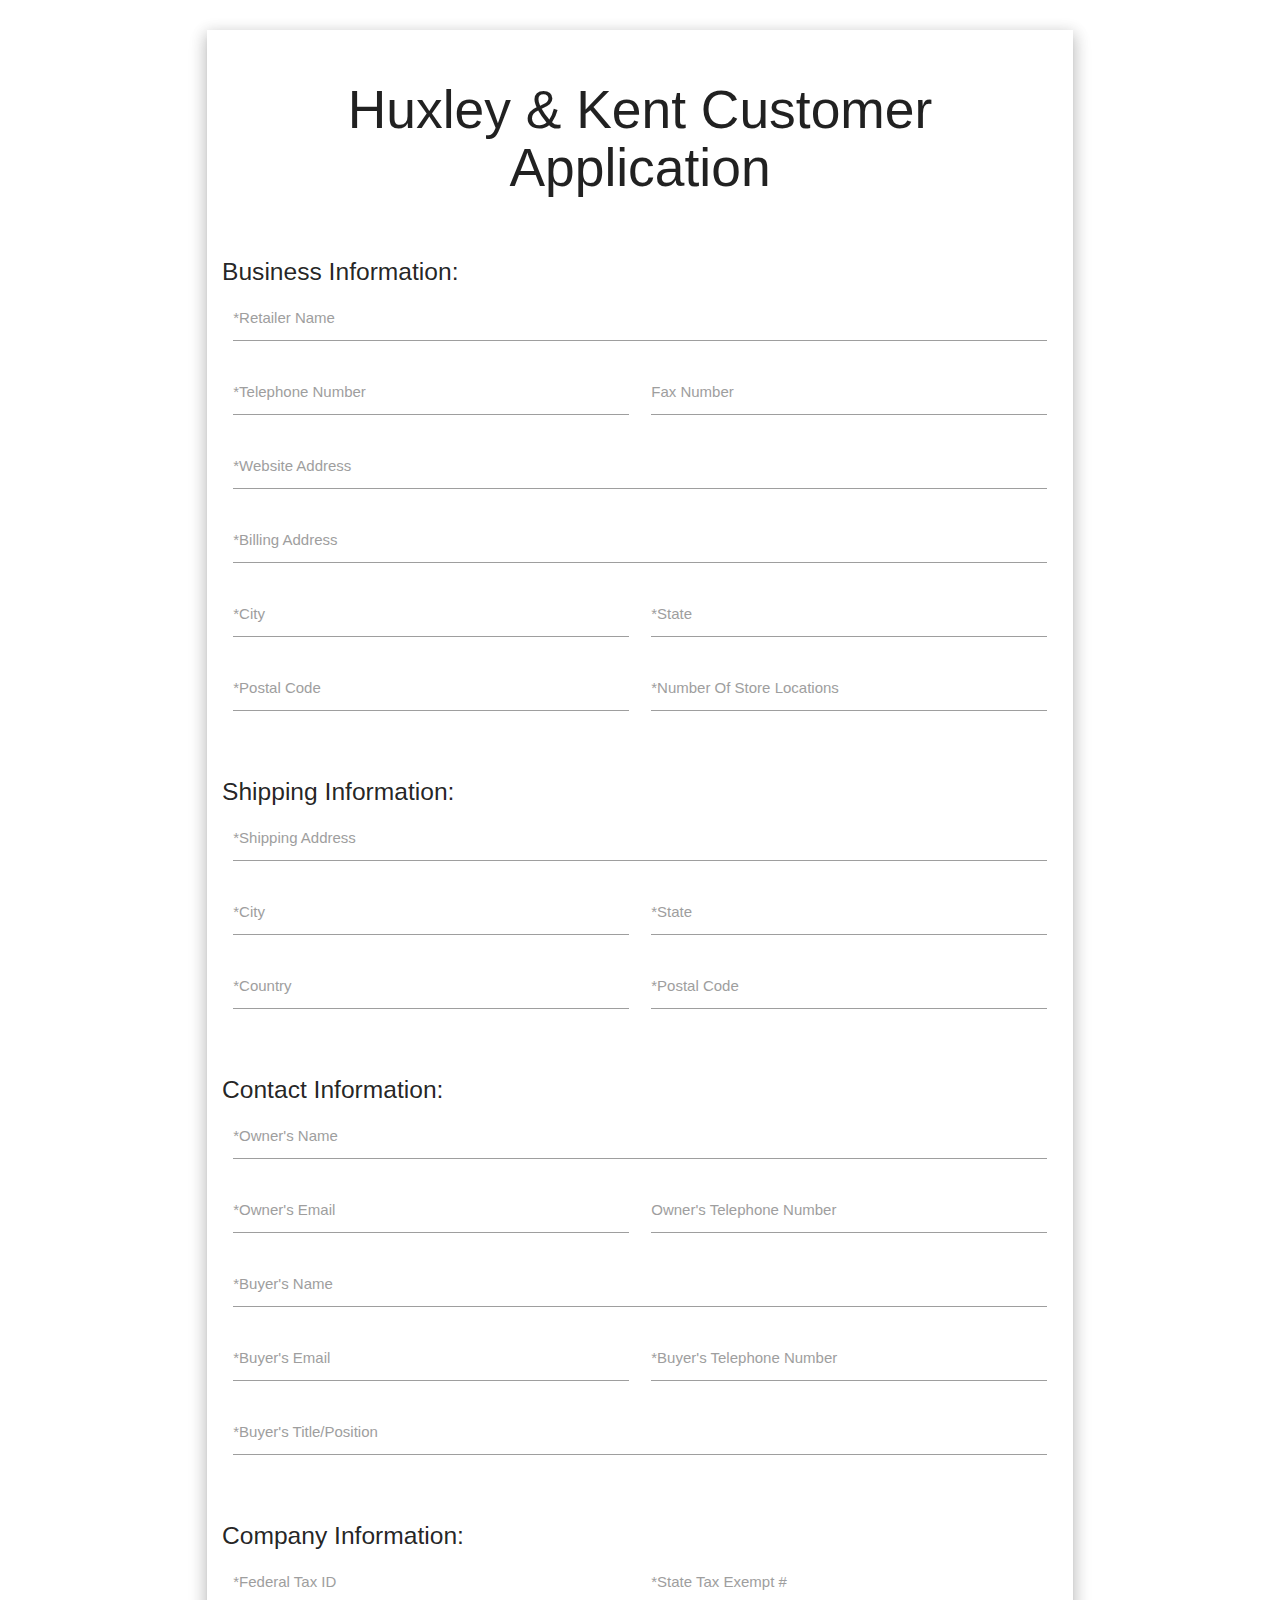
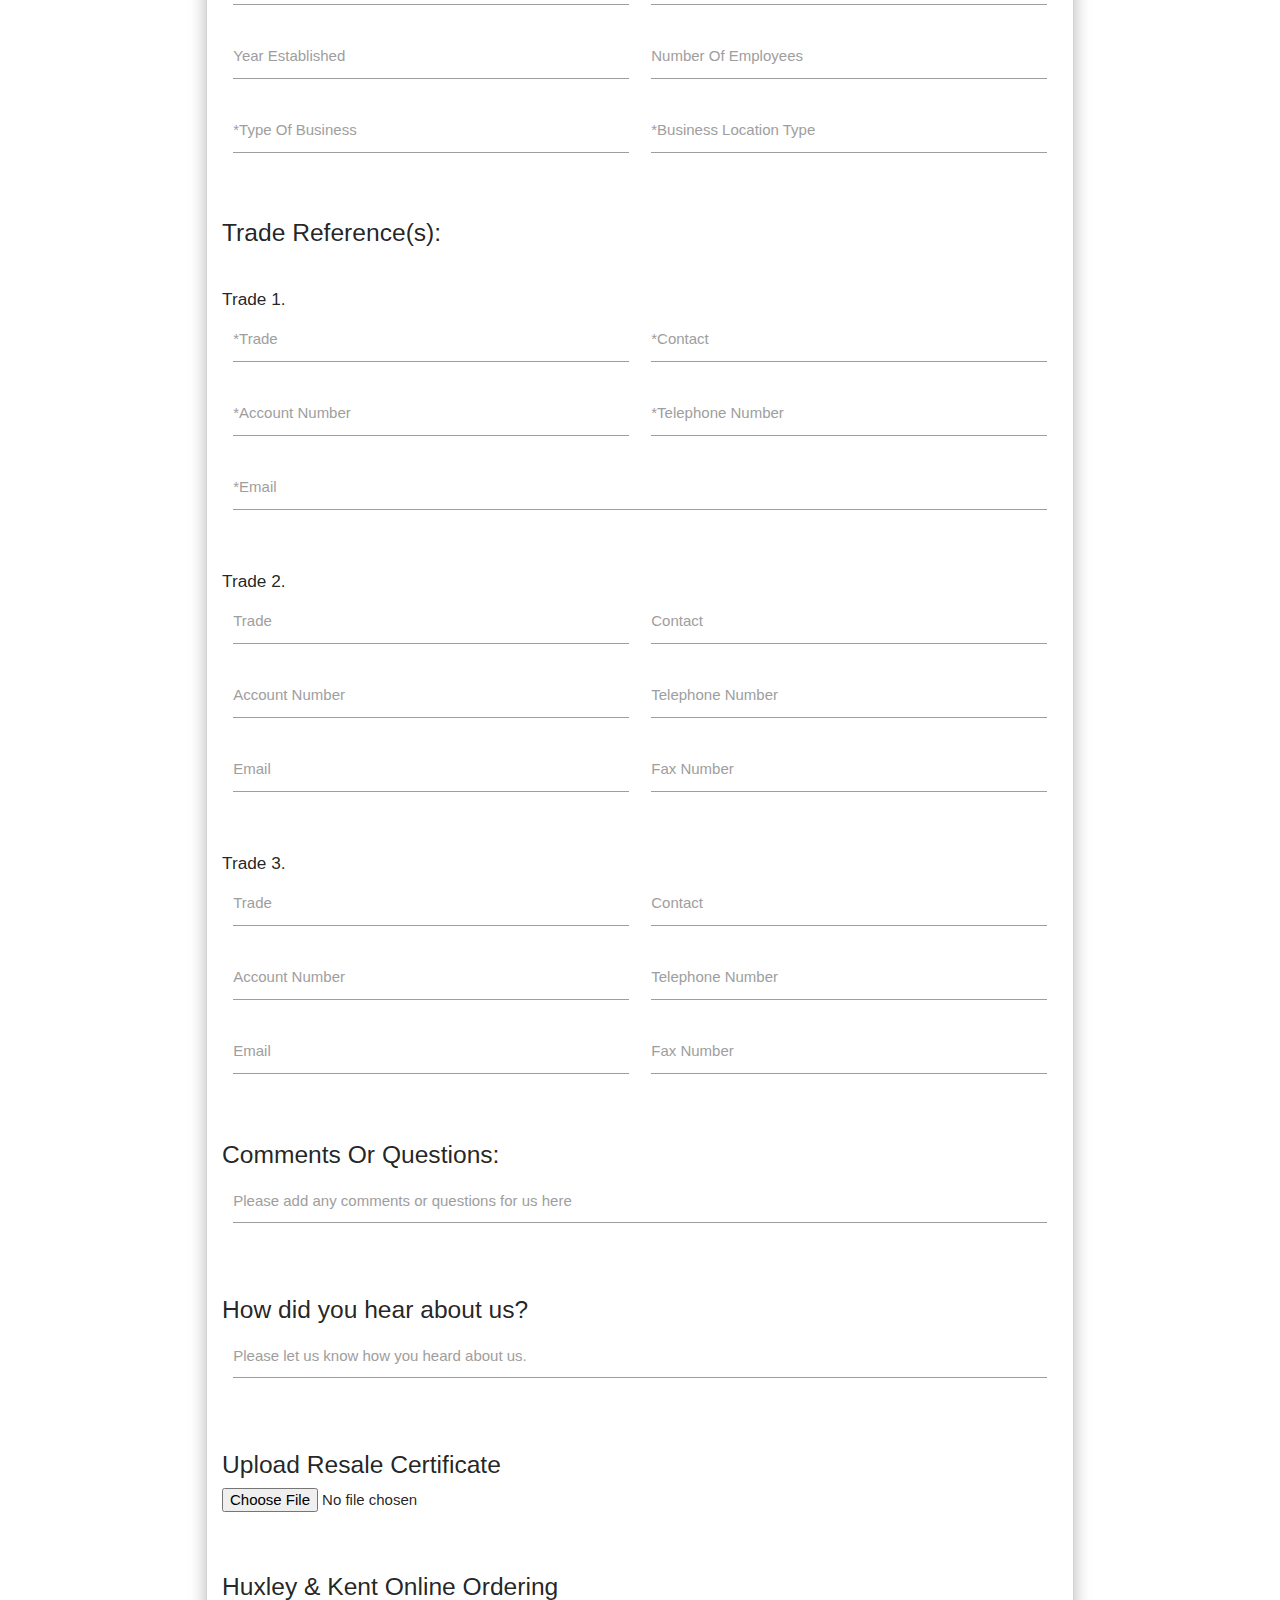
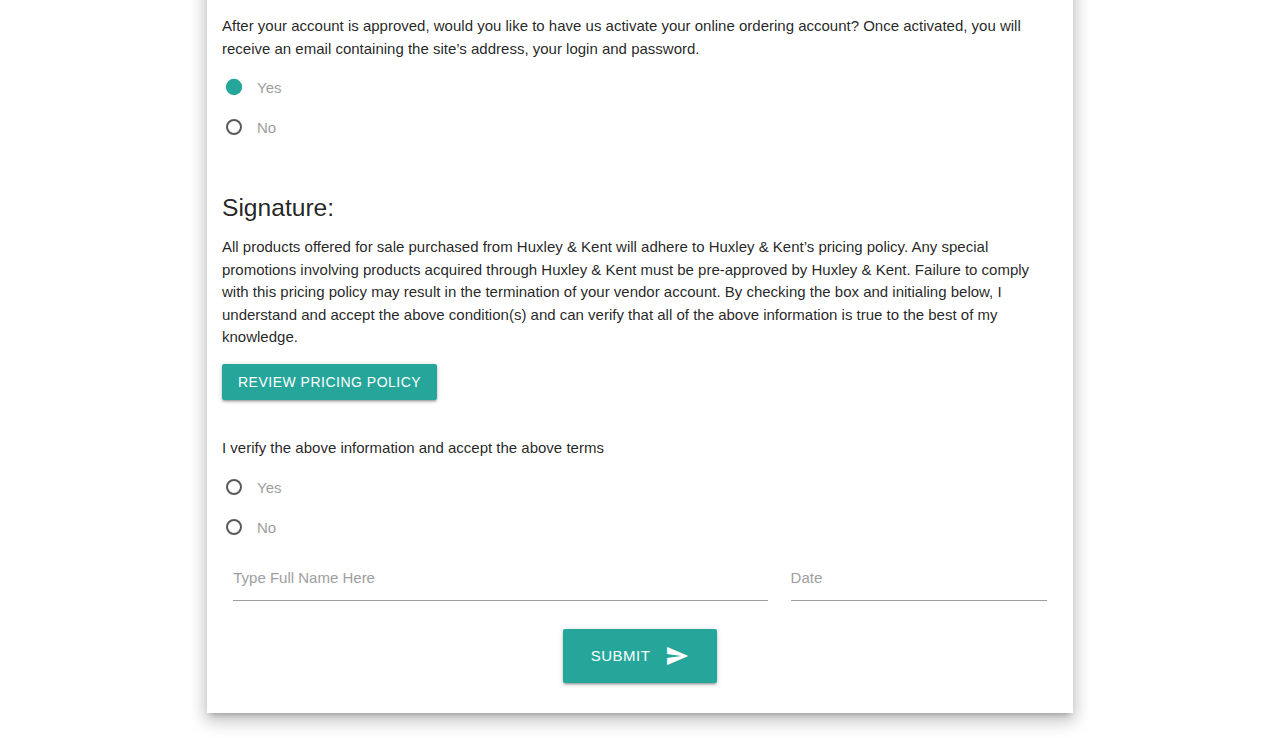
==== customer-application.html @ 7a51b021 "Added a section to ask how they found us." ====
<!DOCTYPE html>
<html>

<head>
  <!--Import Google Icon Font-->
  <link href="https://fonts.googleapis.com/icon?family=Material+Icons" rel="stylesheet">
  <!--Import materialize.css-->
  <link rel="stylesheet" href="./materialize.min.css">
  <!--Let browser know website is optimized for mobile-->
  <meta name="viewport" content="width=device-width, initial-scale=1.0" />
</head>

<!-- https://cdnjs.cloudflare.com/ajax/libs/materialize/1.0.0/css/materialize.min.css -->

<body>

  <div class="container">

    <div class="z-depth-3 pa mt-2 mb-2 mr-1 ml-1 bg-white">
      <form name="Huxley & Kent Customer Application" data-netlify="true" action="/success.html" method="POST">
        <h2 class="center-align">Huxley & Kent Customer Application</h1>
          <br />
          <h5 class="left-align">Business Information:</h5>
          <!-- name -->
          <div class="row">
            <p class="hidden">
              <label>Don’t fill this out if you're human: <input name="bot-field" tabindex="-1"
                  autocomplete="off" /></label>
            </p>
            <div class="input-field col s12">
              <label for="retailerName">*Retailer Name</label>
              <input id="retailerName" class="validate" type="text" name="Retailer Name" required />
            </div>
          </div>
          <!-- retailer name and the telephone number fields -->
          <div class="row">
            <!-- Telephone Number field -->
            <div class="input-field col s6">
              <label for="telephoneNumber">*Telephone Number</label>
              <input id="telephoneNumber" class="validate" type="text" name="Retailer Telephone Number" required />
            </div>
            <!-- Fax Number field -->
            <div class="input-field col s6">
              <label for="faxNumber">Fax Number</label>
              <input id="faxNumber" type="text" name="Retailer Fax Number" />
            </div>
          </div>
          <!-- website address -->
          <div class="row">
            <div class="input-field col s12">
              <label for="email">*Website Address</label>
              <input id="email" class="validate" type="text" name="Retailer Website Address" required />
            </div>
          </div>
          <!-- billing address -->
          <div class="row">
            <div class="input-field col s12">
              <label for="billingAddress">*Billing Address</label>
              <input id="billingAddress" class="validate" type="text" name="Retailer Billing Address" required />
            </div>
          </div>
          <!-- city and state fields -->
          <div class="row">
            <!-- city field -->
            <div class="input-field col s6">
              <label for="telephoneNumber">*City</label>
              <input id="telephoneNumber" class="validate" type="text" name="Retail City" required />
            </div>
            <!-- state field -->
            <div class="input-field col s6">
              <label for="faxNumber">*State</label>
              <input id="faxNumber" class="validate" type="text" name="Retail State" required />
            </div>
          </div>
          <!-- postal code and number of location fields -->
          <div class="row">
            <!-- postal code -->
            <div class="input-field col s6">
              <label for="postalCode">*Postal Code</label>
              <input id="postalCode" class="validate" type="text" name="Retail Zip Code" required />
            </div>
            <!-- number of locations -->
            <div class="input-field col s6">
              <label for="numberOfLocations">*Number Of Store Locations</label>
              <input id="numberOfLocations" class="validate" type="text" name="Retail Number Of Locations" required />
            </div>
          </div>

          <br />
          <h5 class="left-align">Shipping Information:</h5>

          <!-- Shipping Address -->
          <div class="row">
            <div class="input-field col s12">
              <label for="shippingAddress">*Shipping Address</label>
              <input id="shippingAddress" class="validate" type="text" name="Shipping Address" required />
            </div>
          </div>
          <!-- city and state fields -->
          <div class="row">
            <!-- city field -->
            <div class="input-field col s6">
              <label for="shippingCity">*City</label>
              <input id="shippingcity" class="validate" type="text" name="Shipping City" required />
            </div>
            <!-- state field -->
            <div class="input-field col s6">
              <label for="shippingState">*State</label>
              <input id="shippingState" class="validate" type="text" name="Shipping State" required />
            </div>
          </div>
          <!-- Postal Code and Country -->
          <div class="row">
            <div class="input-field col s6">
              <label for="shippingCountry">*Country</label>
              <input id="shippingCountry" class="validate" type="text" name="Shipping Country" required />
            </div>
            <div class="input-field col s6">
              <label for="shippingPostalCode">*Postal Code</label>
              <input id="shippingPostalCode" class="validate" type="text" name="Shipping Zip Code" required />
            </div>
          </div>

          <br />
          <h5 class="left-align">Contact Information:</h5>

          <!-- owner's name and email fields -->
          <div class="row">
            <!-- owner's name field -->
            <div class="input-field col s12">
              <label for="ownersName">*Owner's Name</label>
              <input id="ownersName" class="validate" type="text" name="Owner's Name" required />
            </div>
          </div>
          <!-- owner's telphone number and email -->
          <div class="row">
            <!-- owner's email field k-->
            <div class="input-field col s6">
              <label for="ownersEmail">*Owner's Email</label>
              <input id="ownersEmail" class="validate" type="email" name="Owner's Email" required />
            </div>
            <!-- owner's telephone number field -->
            <div class="input-field col s6">
              <label for="ownersTelNumber">Owner's Telephone Number</label>
              <input id="ownersTelNumber" type="text" name="Owner's Telephone Number" />
            </div>
          </div>
          <!-- Buyers Name -->
          <div class="row">
            <div class="input-field col s12">
              <label for="buyersName">*Buyer's Name</label>
              <input id="buyersName" class="validate" type="text" name="Buyer's Name" required />
            </div>
          </div>

          <!-- Buyers email and phone number -->
          <div class="row">
            <!-- Buyer's email field -->
            <div class="input-field col s6">
              <label for="buyersEmail">*Buyer's Email</label>
              <input id="buyersEmail" class="validate" type="email" name="Buyer's Email" required />
            </div>
            <!-- Buyer's telephone number field -->
            <div class="input-field col s6">
              <label for="buyersTelNumber">*Buyer's Telephone Number</label>
              <input id="buyersTelNumber" class="validate" type="text" name="Buyer's Telephone Number" required />
            </div>
          </div>

          <div class="row">
            <!-- Buyer's title field -->
            <div class="input-field col s12">
              <label for="buyersTitle">*Buyer's Title/Position</label>
              <input id="buyersTitle" class="validate" type="text" name="Buyer's Title" required />
            </div>
          </div>

          <br />
          <h5 class="left-align">Company Information:</h5>

          <!-- federal tax id and state tax exempt # fields -->
          <div class="row">
            <!-- federal tax id field -->
            <div class="input-field col s6">
              <label for="ownersName">*Federal Tax ID</label>
              <input id="ownersName" class="validate" type="text" name="Federal Tax ID" required />
            </div>
            <!-- state tax exempt # field -->
            <div class="input-field col s6">
              <label for="stateTaxExempt">*State Tax Exempt #</label>
              <input id="stateTaxExempt" class="validate" type="text" name="State Tax Exempt #" required />
            </div>
          </div>

          <!-- year established and number of employees -->
          <div class="row">
            <!-- Year Established field -->
            <div class="input-field col s6">
              <label for="yearEstablished">Year Established</label>
              <input id="yearEstablished" type="text" name="Year Established" />
            </div>
            <!-- Number Of Employees field -->
            <div class="input-field col s6">
              <label for="numberOfEmployees">Number Of Employees</label>
              <input id="numberOfEmployees" type="text" name="Number Of Employees" />
            </div>
          </div>

          <!-- type of business and business location type -->
          <div class="row">
            <!-- Type Of Business field -->
            <div class="input-field col s6">
              <label for="typeOfBusiness">*Type Of Business</label>
              <input id="typeOfBusiness" class="validate" type="text" name="Type Of Business" required />
            </div>
            <!-- Business Location Type field -->
            <div class="input-field col s6">
              <label for="businessLocationType">*Business Location Type</label>
              <input id="businessLocationType" class="validate" type="text" name="Business Location Type" required />
            </div>
          </div>

          <br />
          <h5 class="left-align">Trade Reference(s):</h5>

          <br />

          <h6>Trade 1.</h6>
          <!-- trade and contact -->
          <div class="row">
            <!-- Trade field -->
            <div class="input-field col s6">
              <label for="trade1">*Trade</label>
              <input id="trade1" class="validate" type="text" name="Trade 1." required />
            </div>
            <!-- Contact field -->
            <div class="input-field col s6">
              <label for="trade1Contact">*Contact</label>
              <input id="trade1Contact" class="validate" type="text" name="Trade 1. Contact" required />
            </div>
          </div>

          <!-- account number and telephone number -->
          <div class="row">
            <!-- Account Number field -->
            <div class="input-field col s6">
              <label for="trade1AccountNumber">*Account Number</label>
              <input id="trade1AccountNumber" class="validate" type="text" name="Trade 1. Account Number" required />
            </div>
            <!-- Telephone Number field -->
            <div class="input-field col s6">
              <label for="trade1TelephoneNumber">*Telephone Number</label>
              <input id="trade1TelephoneNumber" class="validate" type="text" name="Trade 1. Telephone Number"
                required />
            </div>
          </div>

          <!-- trade email and fax number -->
          <div class="row">
            <div class="input-field col s12">
              <label for="trade1Email">*Email</label>
              <input id="trade1Email" class="validate" type="email" name="Trade 1. Email" required />
            </div>
            <!-- Fax Number field -->
            <!-- <div class="input-field col s6">
              <label for="trade1FaxNumber">*Fax Number</label>
              <input id="trade1FaxeNumber" type="text" name="Trade 1. Fax Number" required />
            </div> -->
          </div>

          <br />

          <h6>Trade 2.</h6>
          <!-- trade and contact -->
          <div class="row">
            <!-- Trade field -->
            <div class="input-field col s6">
              <label for="trade2">Trade</label>
              <input id="trade2" type="text" name="Trade 2." />
            </div>
            <!-- Contact field -->
            <div class="input-field col s6">
              <label for="trade2Contact">Contact</label>
              <input id="trade2Contact" type="text" name="Trade 2. Contact" />
            </div>
          </div>

          <!-- account number and telephone number -->
          <div class="row">
            <!-- Account Number field -->
            <div class="input-field col s6">
              <label for="trade2AccountNumber">Account Number</label>
              <input id="trade2AccountNumber" type="text" name="Trade 2. Account Number" />
            </div>
            <!-- Telephone Number field -->
            <div class="input-field col s6">
              <label for="trade2TelephoneNumber">Telephone Number</label>
              <input id="trade2TelephoneNumber" type="text" name="Trade 2. Telephone Number" />
            </div>
          </div>

          <!-- trade email and fax number -->
          <div class="row">
            <div class="input-field col s6">
              <label for="trade2Email">Email</label>
              <input id="trade2Email" type="email" name="Trade 2. Email" />
            </div>
            <!-- Fax Number field -->
            <div class="input-field col s6">
              <label for="trade2FaxNumber">Fax Number</label>
              <input id="trade2FaxeNumber" type="text" name="Trade 2. Fax Number" />
            </div>
          </div>

          <br />

          <h6>Trade 3.</h6>
          <!-- trade and contact -->
          <div class="row">
            <!-- Trade field -->
            <div class="input-field col s6">
              <label for="trade">Trade</label>
              <input id="trade" type="text" name="Trade 3." />
            </div>
            <!-- Contact field -->
            <div class="input-field col s6">
              <label for="contact">Contact</label>
              <input id="contact" type="text" name="Trade 3. Contact" />
            </div>
          </div>

          <!-- account number and telephone number -->
          <div class="row">
            <!-- Account Number field -->
            <div class="input-field col s6">
              <label for="tradeAccountNumber">Account Number</label>
              <input id="tradeAccountNumber" type="text" name="Trade 3. Account Number" />
            </div>
            <!-- Telephone Number field -->
            <div class="input-field col s6">
              <label for="tradeTelephoneNumber">Telephone Number</label>
              <input id="tradeTelephoneNumber" type="text" name="Trade 3. Telephone Number" />
            </div>
          </div>

          <!-- trade email and fax number -->
          <div class="row">
            <div class="input-field col s6">
              <label for="trade3Email">Email</label>
              <input id="trade3Email" type="email" name="Trade 3. Email" />
            </div>
            <!-- Fax Number field -->
            <div class="input-field col s6">
              <label for="trade3FaxNumber">Fax Number</label>
              <input id="trade3FaxeNumber" type="text" name="Trade 3. Fax Number" />
            </div>
          </div>

          <br />
          <h5 class="left-align">Comments Or Questions:</h5>

          <!-- textarea for comments and questions -->
          <div class="row">
            <div class="input-field col s12">
              <label for="textarea">Please add any comments or questions for us here
              </label>
              <textarea id="textarea" class="materialize-textarea" type="text" name="Comments and Questions"></textarea>
            </div>
          </div>

          <br />
          <h5 class="left-align">How did you hear about us?</h5>
          <!-- textarea for how you heard about us -->
          <div class="row">
            <div class="input-field col s12">
              <label for="textarea">Please let us know how you heard about us.
              </label>
              <textarea id="textarea" class="materialize-textarea" type="text" name="How did you hear about uts"
                required></textarea>
            </div>
          </div>

          <br />
          <h5 class="left-align">Upload Resale Certificate</h5>
          <input type="file" name="Resale Certificate" value="Upload Resale Certificate" id="uploadResaleCertificate"
            required>

          <br />
          <br />
          <br />
          <h5 class="left-align">Huxley & Kent Online Ordering</h5>
          <p class="">After your account is approved, would you like to have us activate your online ordering account?
            Once activated, you will receive an email containing the site’s address, your login and password.</p>
          <p>
            <label>
              <input name="Should Customer Account Be Created" type="radio" checked />
              <span>Yes</span>
            </label>
          </p>
          <p>
            <label>
              <input name="Should Customer Account Be Created" type="radio" />
              <span>No</span>
            </label>
          </p>

          <br />
          <h5 class="left-align">Signature:</h5>
          <p>All products offered for sale purchased from Huxley & Kent will adhere to Huxley & Kent’s pricing
            policy. Any
            special promotions involving products acquired through Huxley & Kent must be pre-approved by Huxley & Kent.
            Failure to comply with this pricing policy may result in the termination of your vendor account.
            By checking the box and initialing below, I understand and accept the above condition(s) and can verify that
            all of the above information is true to the best of my knowledge.</p>

          <a href="https://wspprodassets.s3.amazonaws.com/vendorSupplementary/HK_MAP_Policy.pdf" target="_blank"
            class="btn" download>Review Pricing Policy</a>

          <br />
          <br />

          <p>I verify the above information and accept the above terms</p>

          <p>
            <label>
              <input name="Verify Information" type="radio" required />
              <span>Yes</span>
            </label>
          </p>

          <p>
            <label>
              <input name="Verify Information" type="radio" />
              <span>No</span>
            </label>
          </p>

          <!-- Signature -->
          <div class="row">
            <div class="input-field col s8">
              <label for="signature">Type Full Name Here</label>
              <input id="signature" class="validate" type="text" name="signature" required />
            </div>
            <div class="input-field col s4">
              <label for="date">Date</label>
              <input id="date" class="datepicker" type="text" name="date" required />
            </div>
          </div>

          <!-- This is the submit button -->
          <p class="center-align">
            <button class="btn btn-large waves-effect waves-light" type="submit" value="Send">
              Submit
              <i class="material-icons right">send</i>
            </button>
          </p>
      </form>
    </div>

  </div>

  <style>
    body {
      /* background: #f5f5f5; */
      background: white;
    }

    #signature {
      font-family: cursive;
    }

    .hidden {
      display: none;
    }

    .bg-white {
      background: white;
    }

    .pa {
      padding: 1rem;
    }

    .mt-2 {
      margin-top: 2rem;
    }

    .mb-2 {
      margin-bottom: 2rem;
    }

    .mr-1 {
      margin-right: 1rem;
    }

    .ml-1 {
      margin-left: 1rem;
    }
  </style>

  <script>
    document.addEventListener('DOMContentLoaded', function () {
      var elems = document.querySelectorAll('.datepicker');
      var options = []
      var instances = M.Datepicker.init(elems, options);
    });
  </script>

  <!--JavaScript at end of body for optimized loading-->
  <script src="https://cdnjs.cloudflare.com/ajax/libs/materialize/1.0.0/js/materialize.min.js"></script>
</body>

</html>
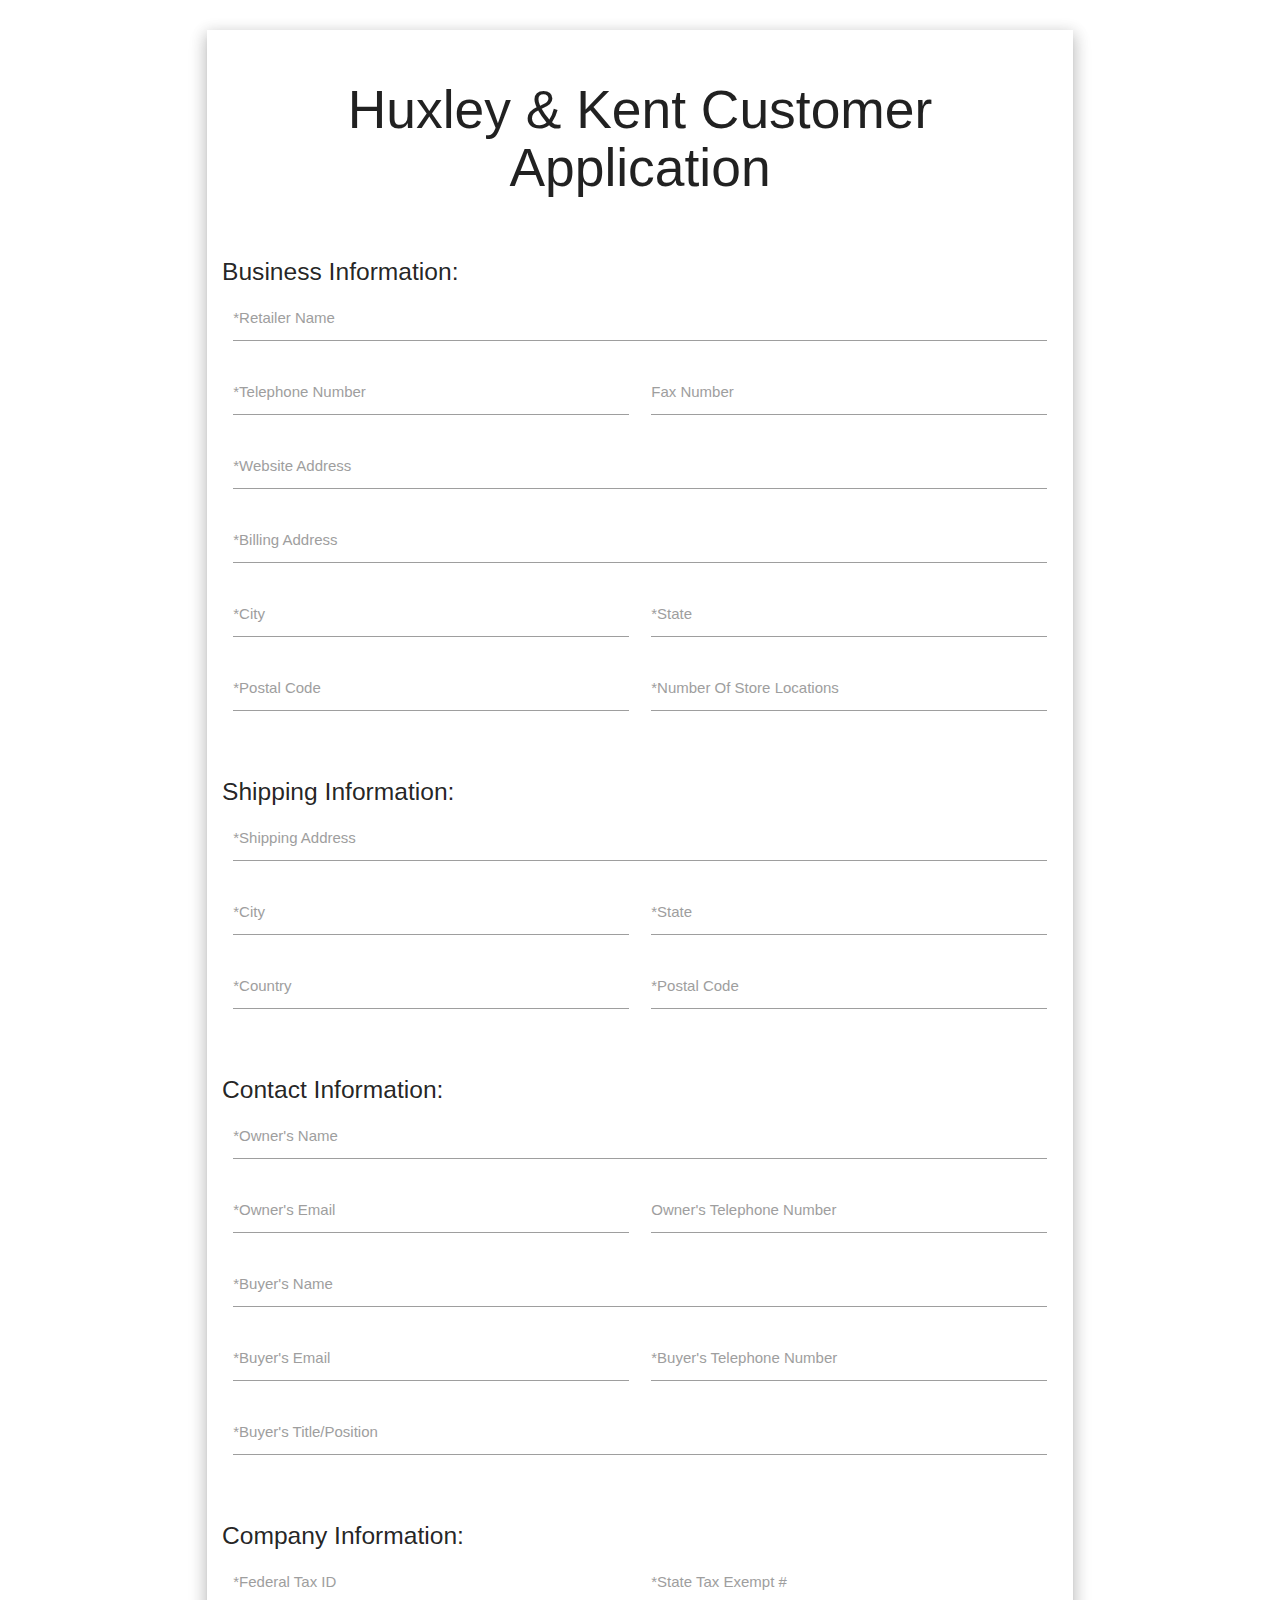
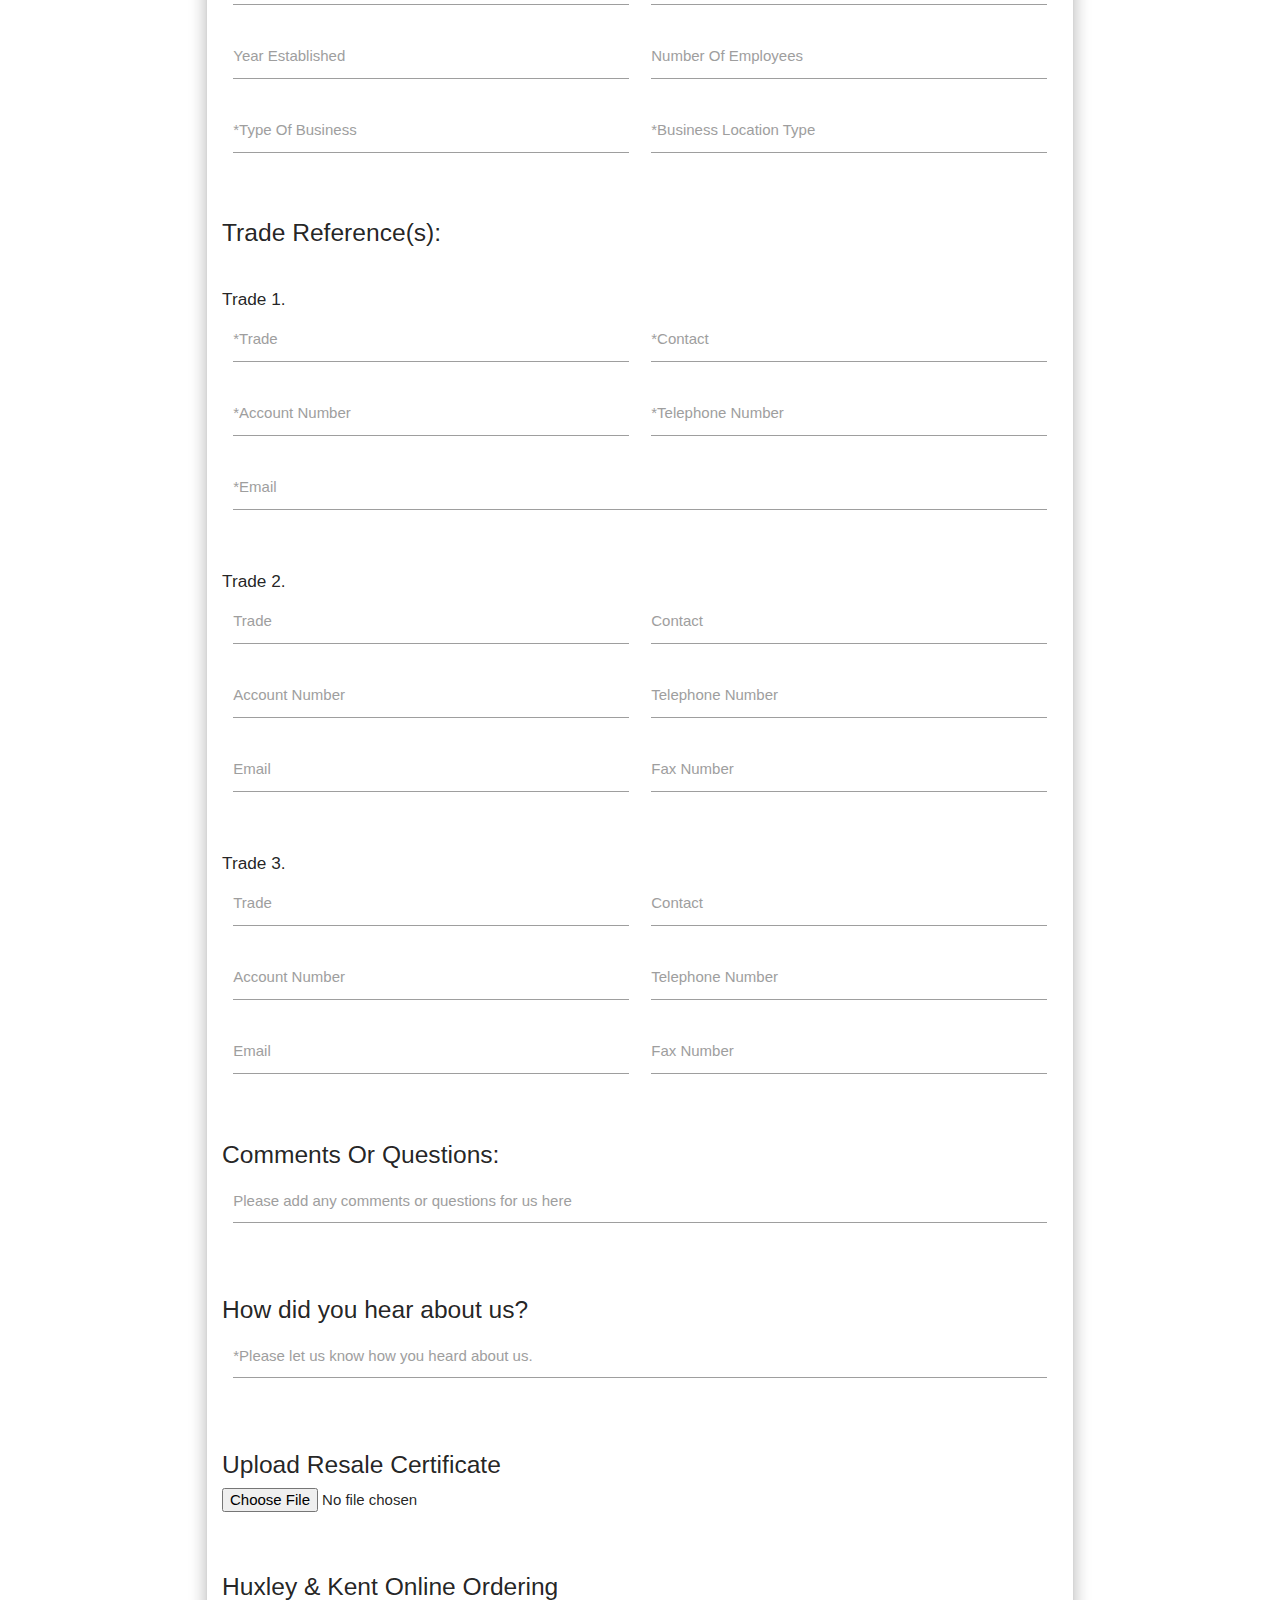
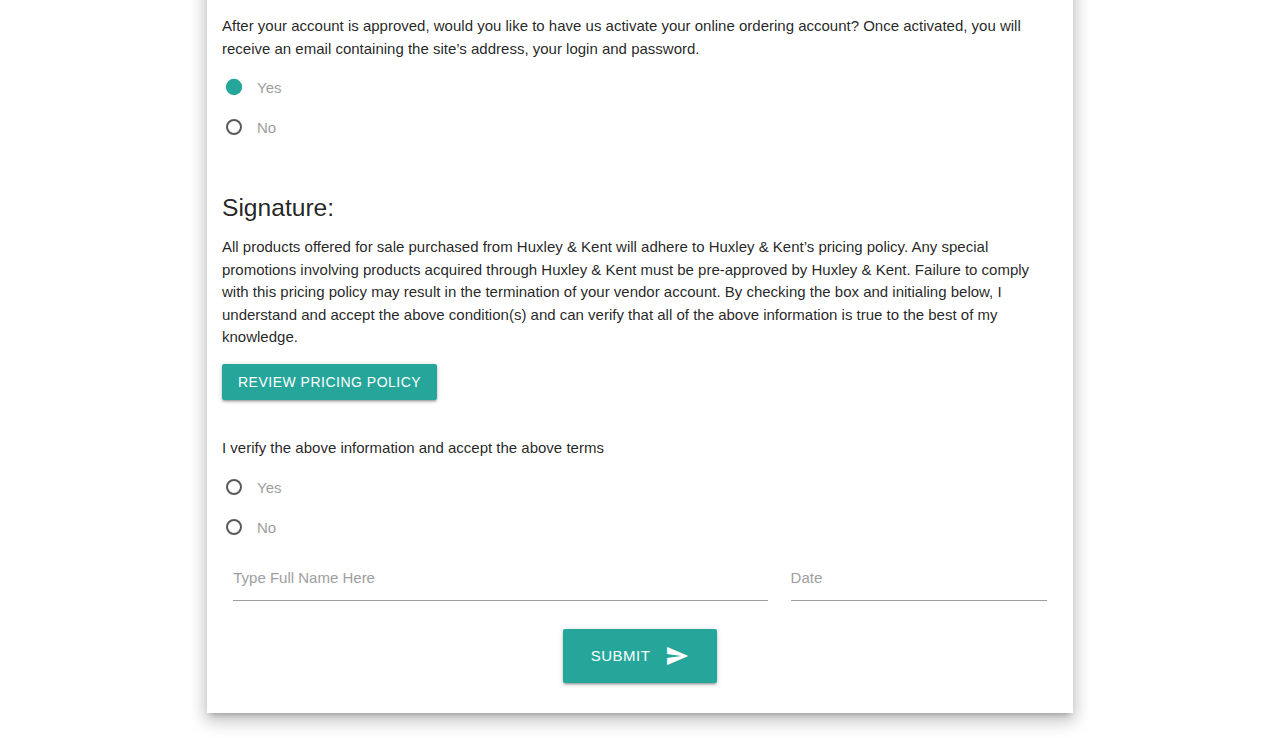
==== commit 488246b8: "Added asterisk." ====
--- a/customer-application.html
+++ b/customer-application.html
@@ -373,7 +373,7 @@
           <!-- textarea for how you heard about us -->
           <div class="row">
             <div class="input-field col s12">
-              <label for="textarea">Please let us know how you heard about us.
+              <label for="textarea">*Please let us know how you heard about us.
               </label>
               <textarea id="textarea" class="materialize-textarea" type="text" name="How did you hear about uts"
                 required></textarea>
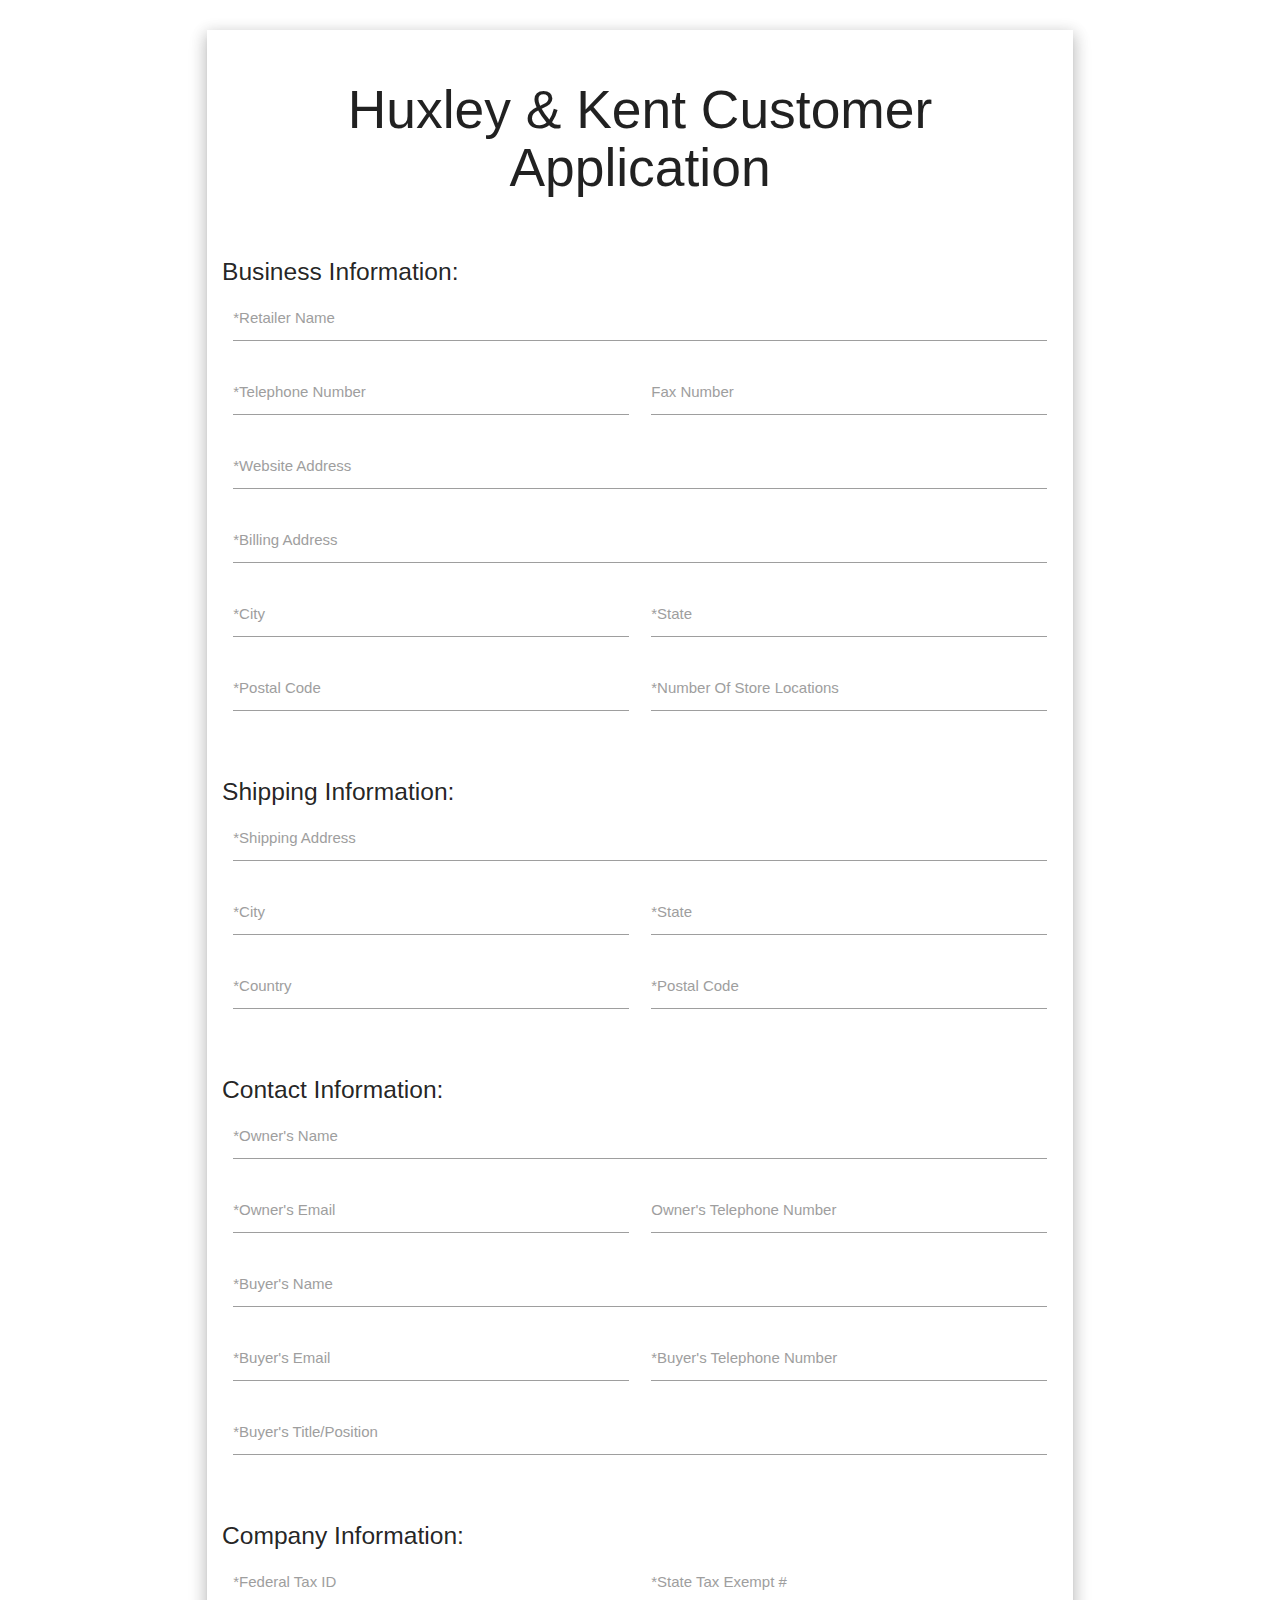
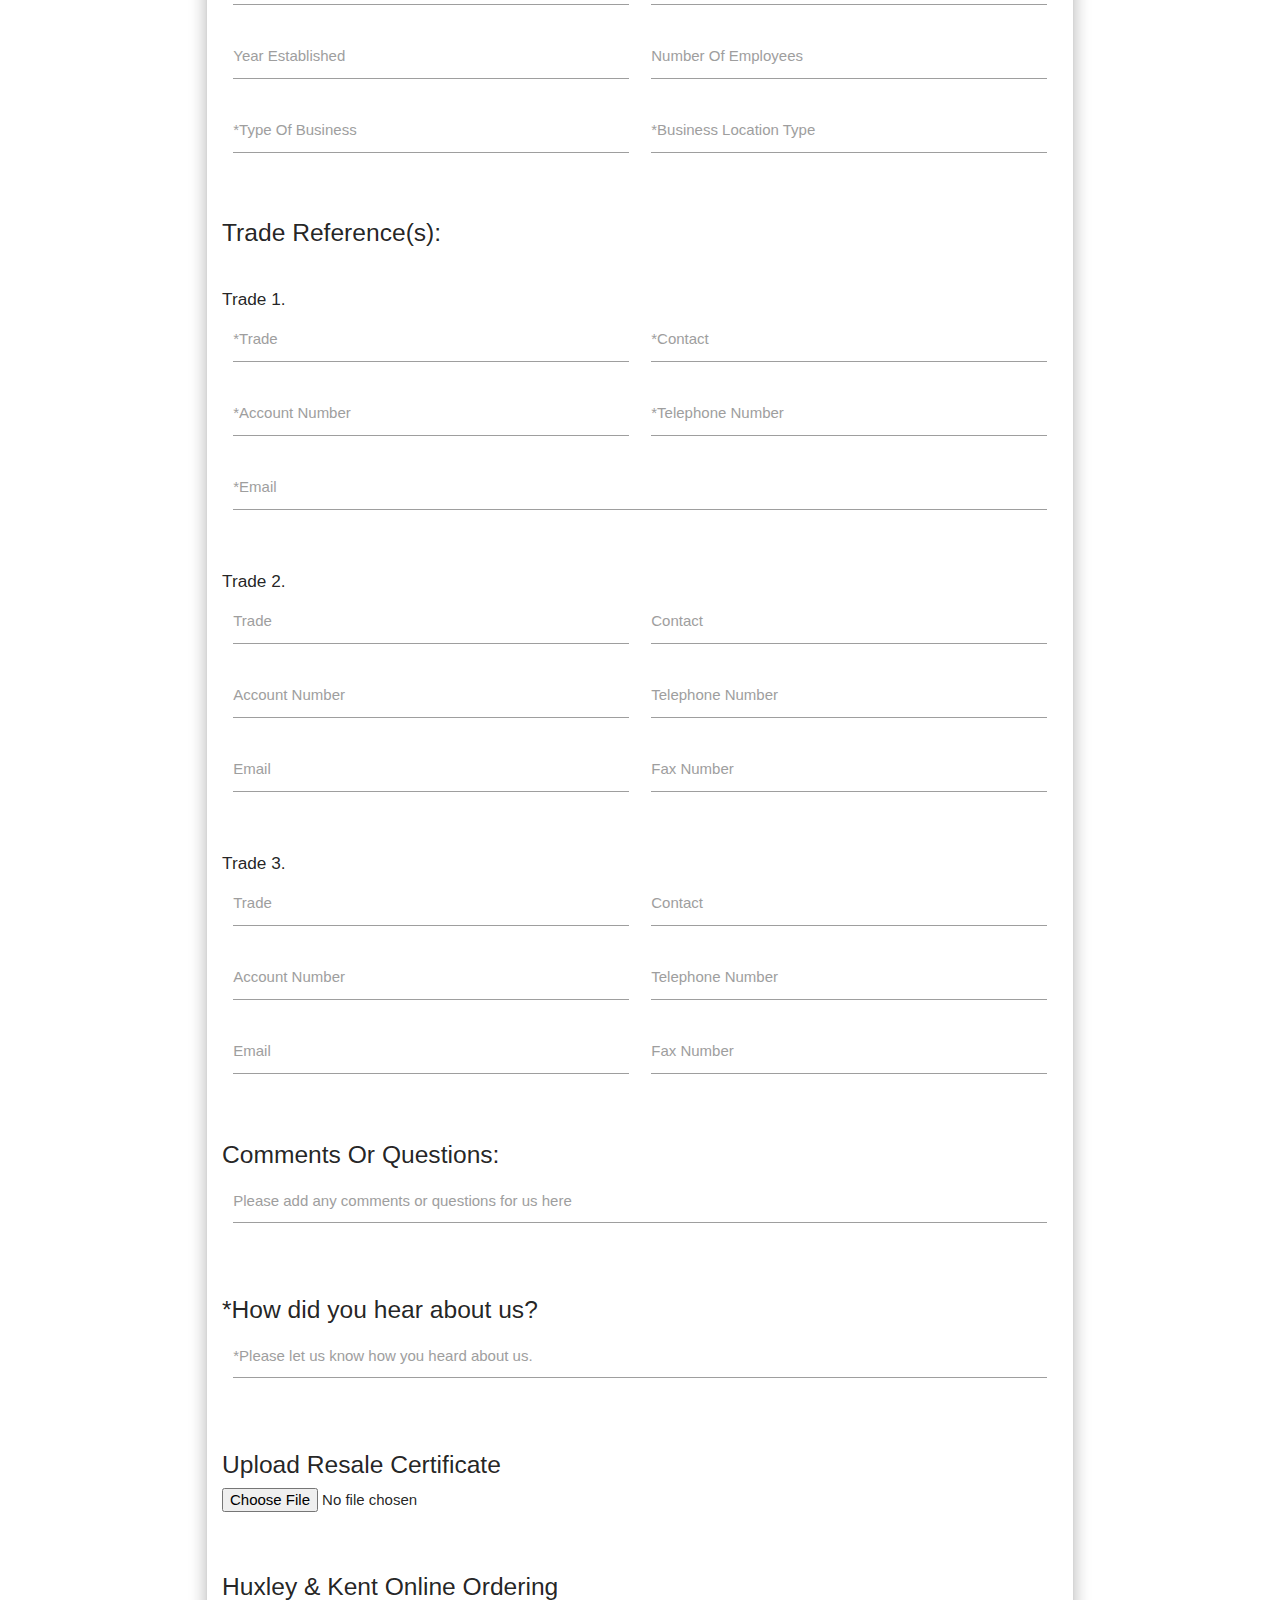
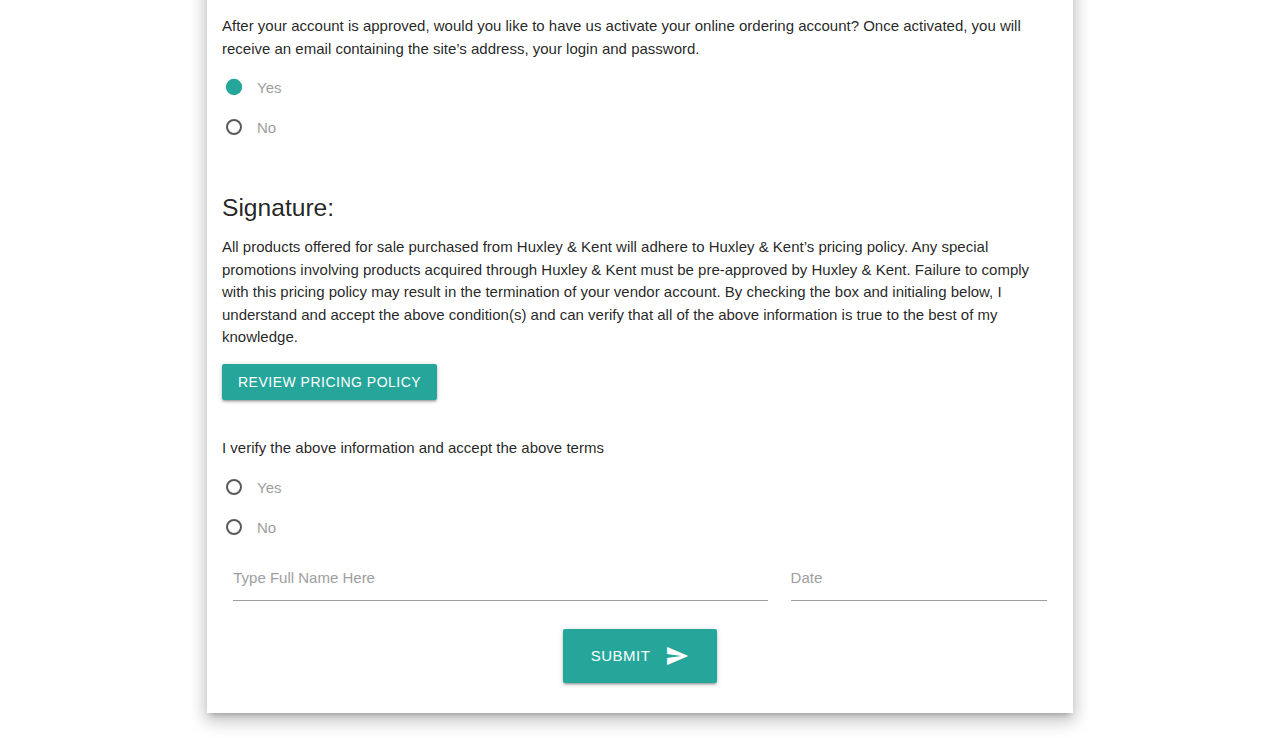
==== commit 771914aa: "Added asterisk" ====
--- a/customer-application.html
+++ b/customer-application.html
@@ -369,13 +369,13 @@
           </div>
 
           <br />
-          <h5 class="left-align">How did you hear about us?</h5>
+          <h5 class="left-align">*How did you hear about us?</h5>
           <!-- textarea for how you heard about us -->
           <div class="row">
             <div class="input-field col s12">
               <label for="textarea">*Please let us know how you heard about us.
               </label>
-              <textarea id="textarea" class="materialize-textarea" type="text" name="How did you hear about uts"
+              <textarea id="heard-about-us" class="materialize-textarea" type="text" name="How did you hear about us"
                 required></textarea>
             </div>
           </div>
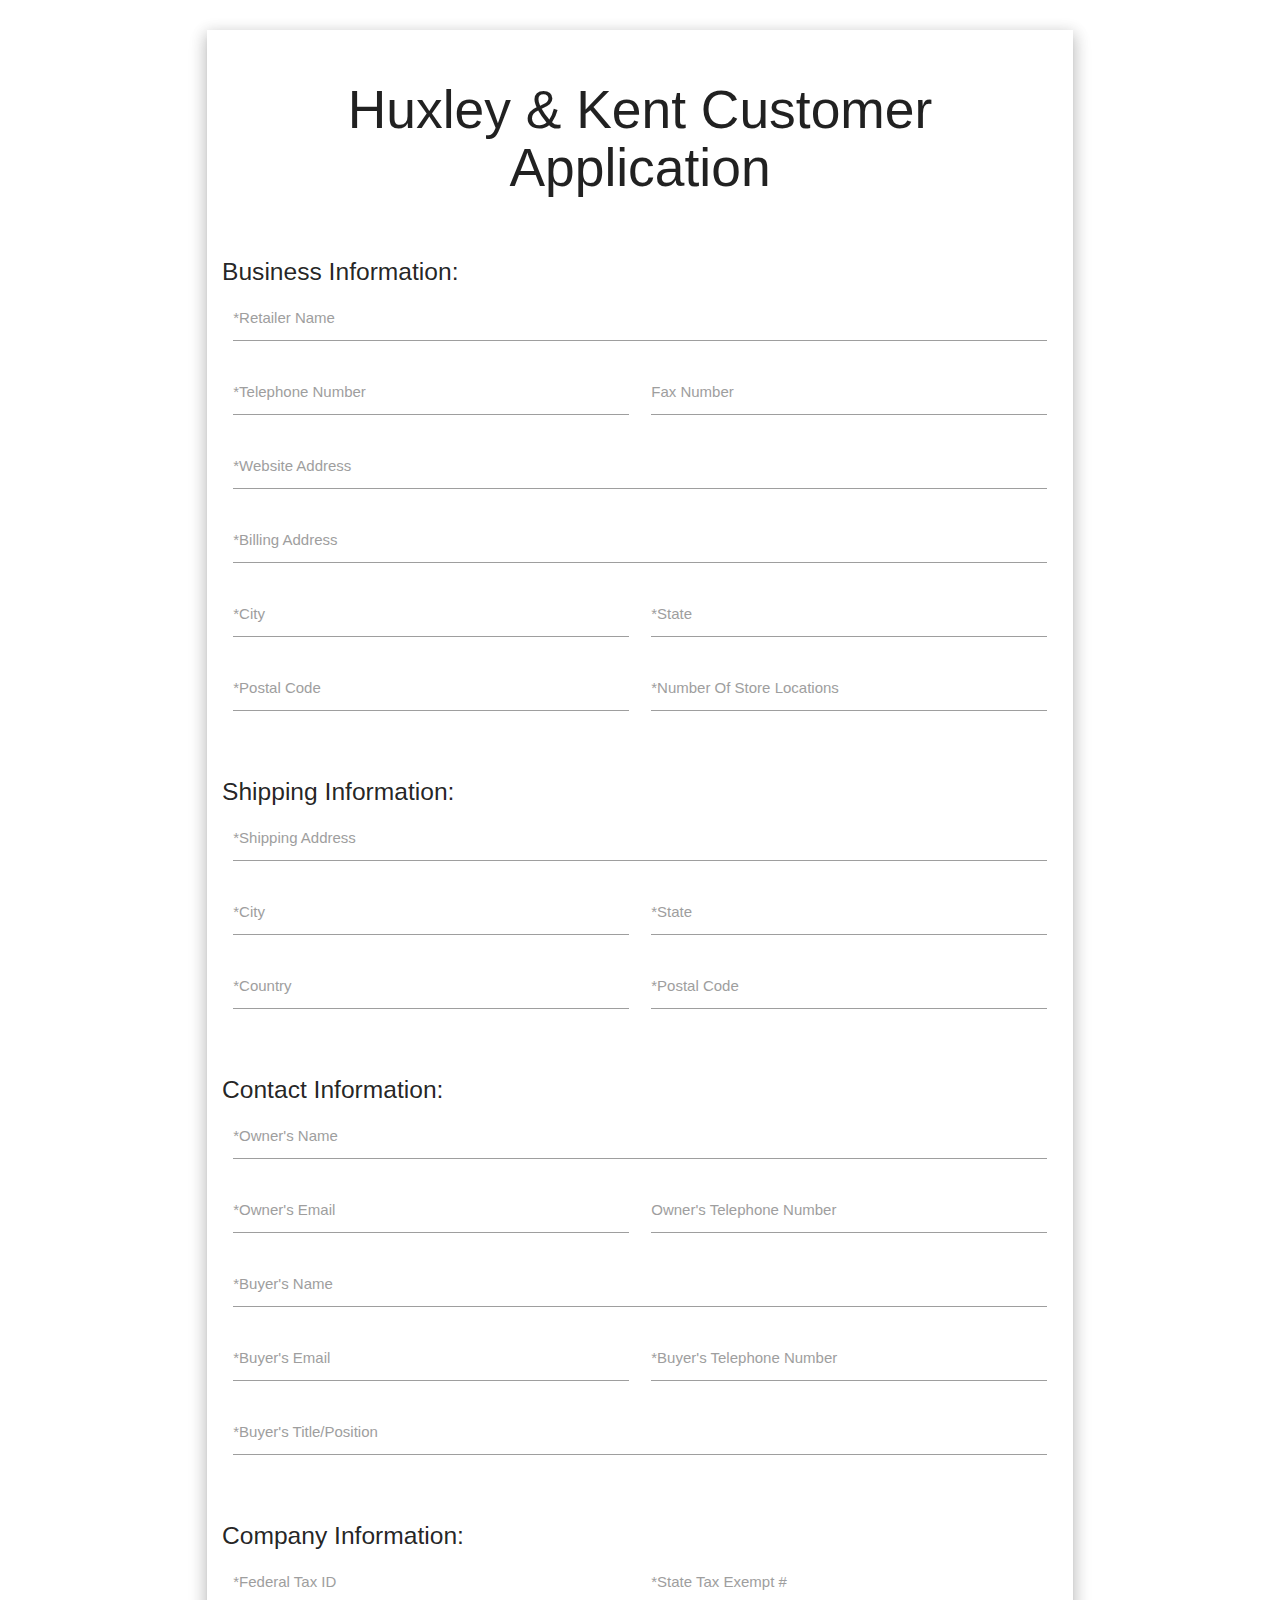
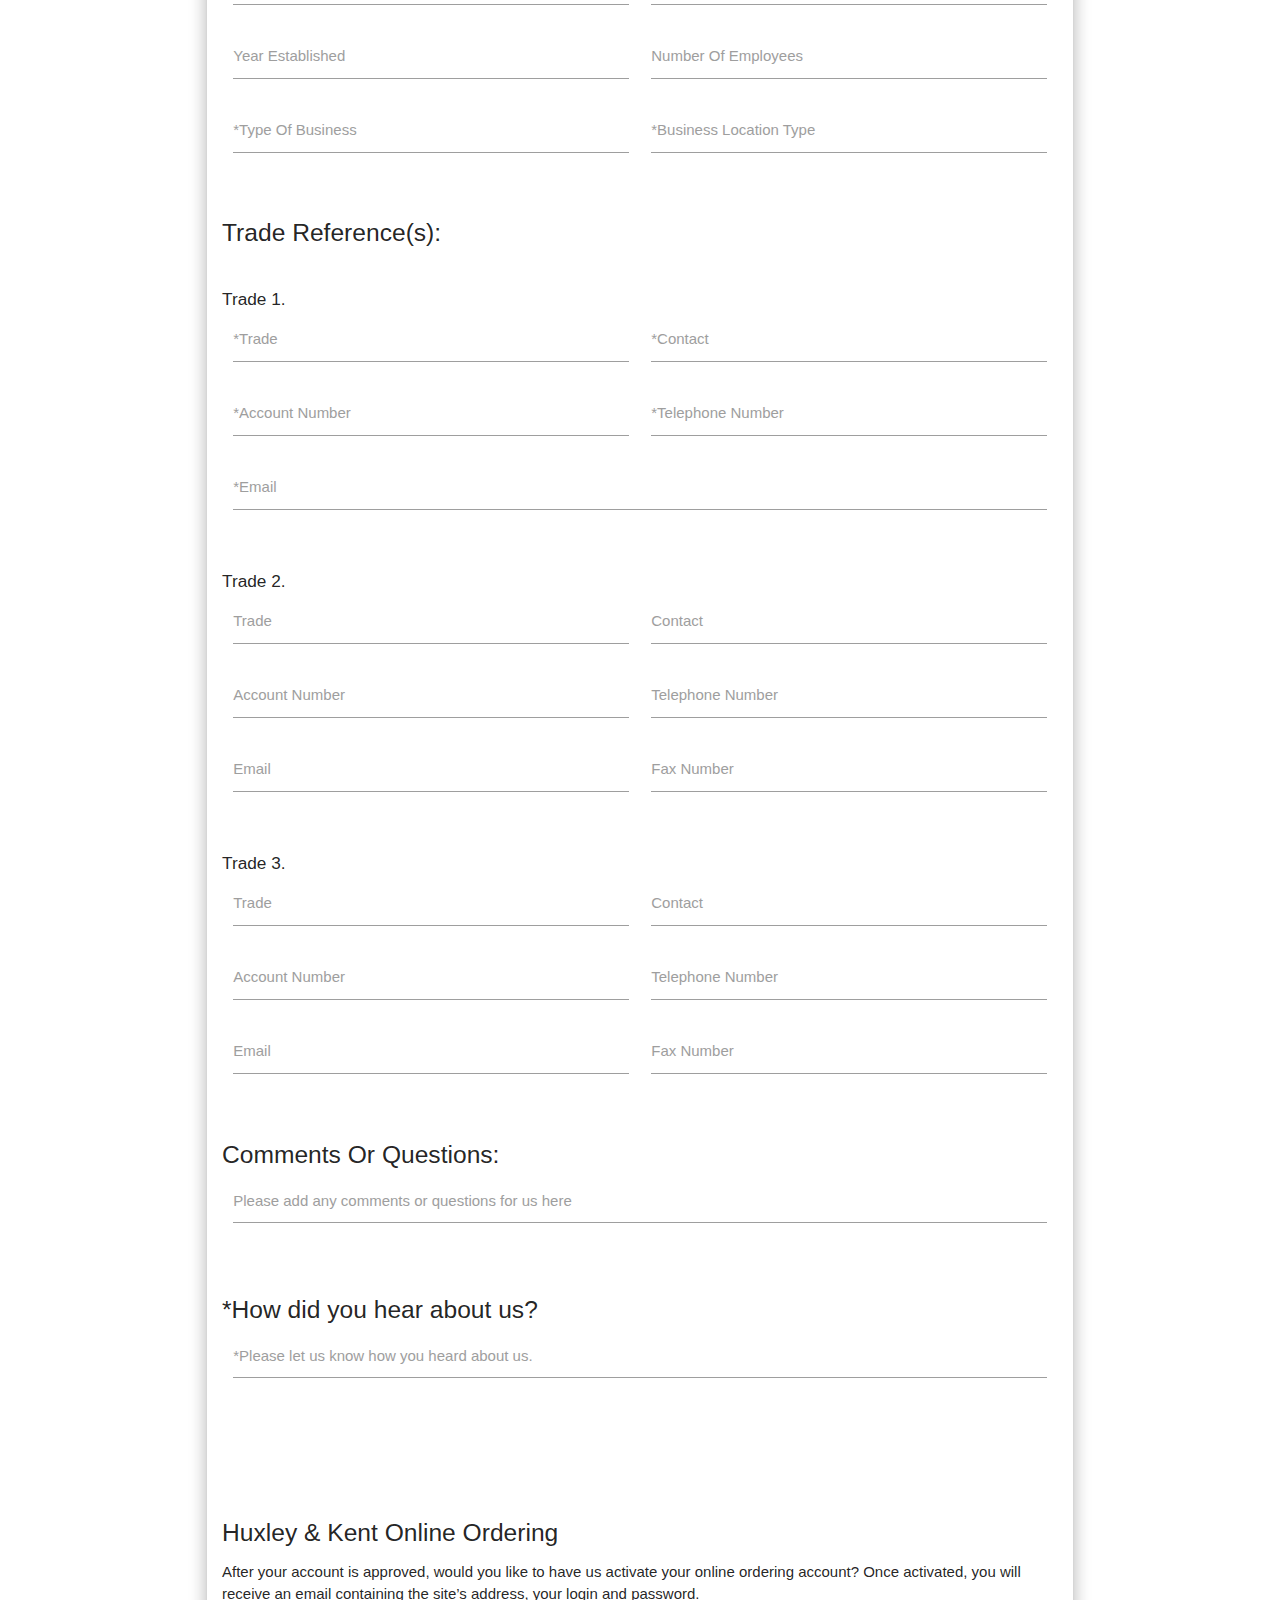
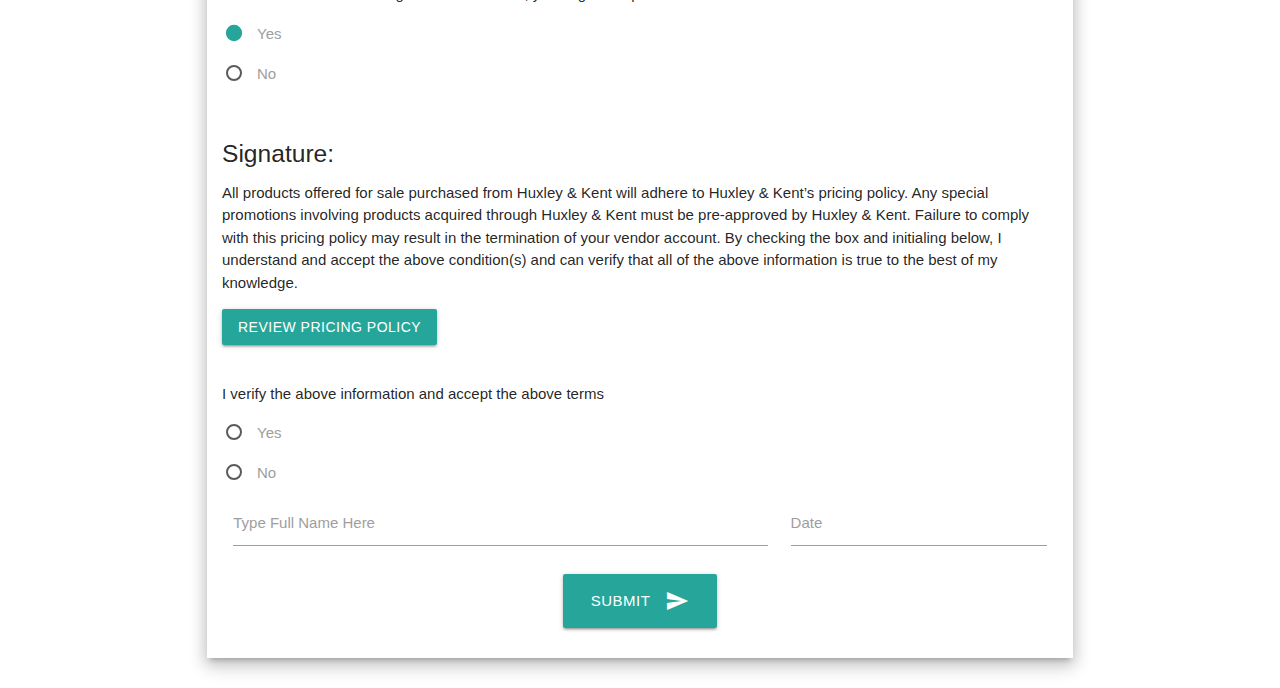
==== commit ceaf09cb: "Remove resale certificate." ====
--- a/customer-application.html
+++ b/customer-application.html
@@ -381,9 +381,9 @@
           </div>
 
           <br />
-          <h5 class="left-align">Upload Resale Certificate</h5>
+          <!-- <h5 class="left-align">Upload Resale Certificate</h5>
           <input type="file" name="Resale Certificate" value="Upload Resale Certificate" id="uploadResaleCertificate"
-            required>
+            required> -->
 
           <br />
           <br />
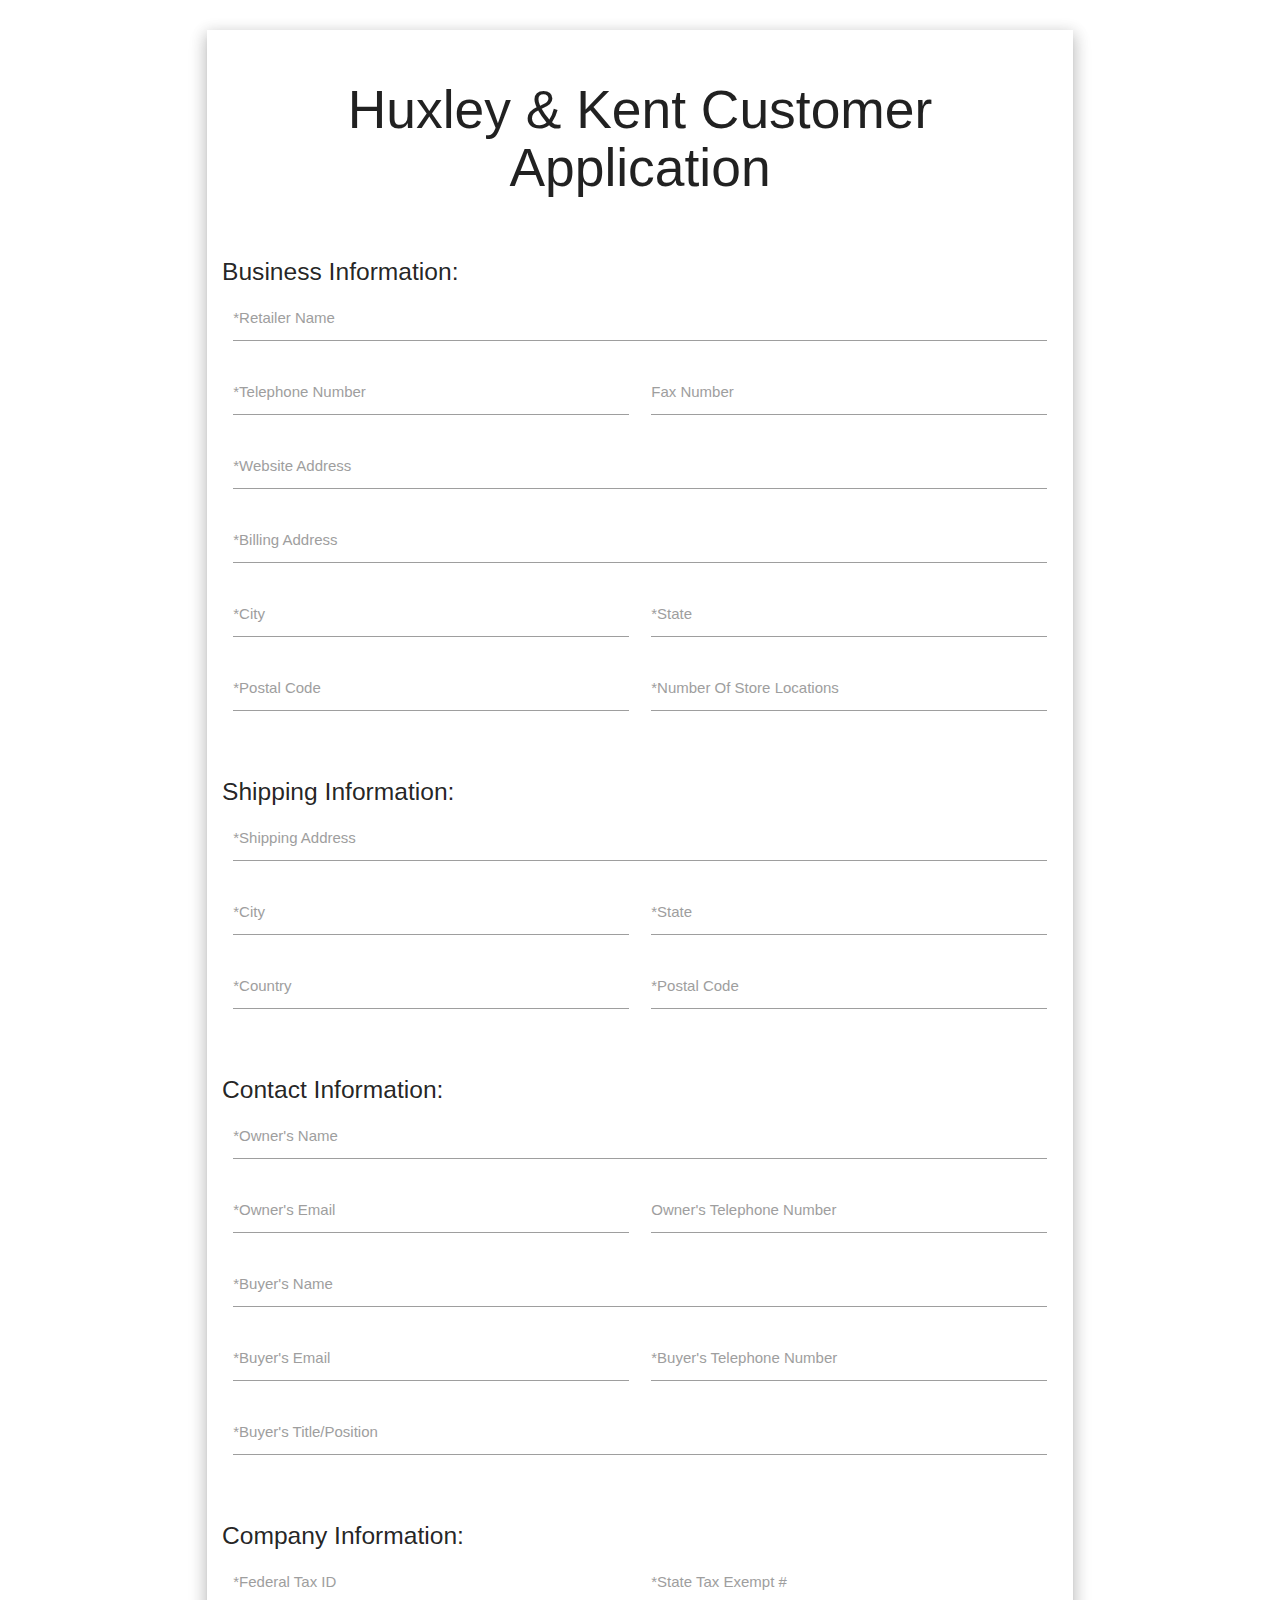
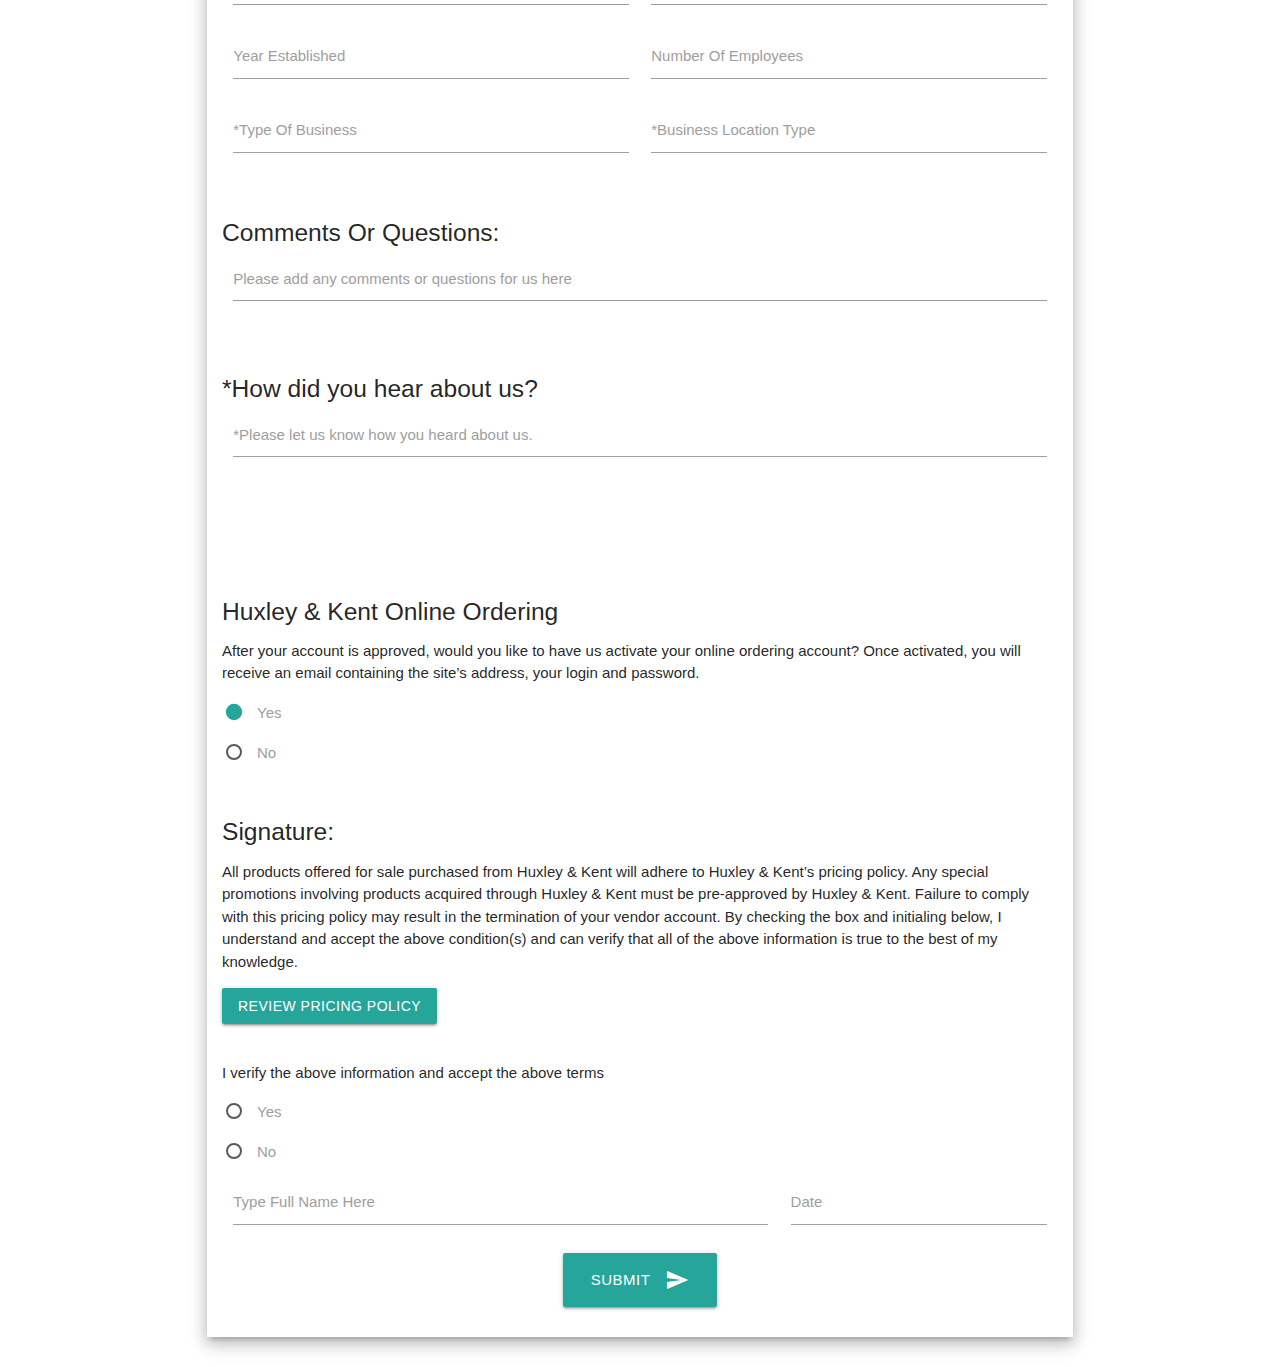
==== commit d4c8578e: "Removed trade references section." ====
--- a/customer-application.html
+++ b/customer-application.html
@@ -221,142 +221,7 @@
           </div>
 
           <br />
-          <h5 class="left-align">Trade Reference(s):</h5>
-
-          <br />
-
-          <h6>Trade 1.</h6>
-          <!-- trade and contact -->
-          <div class="row">
-            <!-- Trade field -->
-            <div class="input-field col s6">
-              <label for="trade1">*Trade</label>
-              <input id="trade1" class="validate" type="text" name="Trade 1." required />
-            </div>
-            <!-- Contact field -->
-            <div class="input-field col s6">
-              <label for="trade1Contact">*Contact</label>
-              <input id="trade1Contact" class="validate" type="text" name="Trade 1. Contact" required />
-            </div>
-          </div>
-
-          <!-- account number and telephone number -->
-          <div class="row">
-            <!-- Account Number field -->
-            <div class="input-field col s6">
-              <label for="trade1AccountNumber">*Account Number</label>
-              <input id="trade1AccountNumber" class="validate" type="text" name="Trade 1. Account Number" required />
-            </div>
-            <!-- Telephone Number field -->
-            <div class="input-field col s6">
-              <label for="trade1TelephoneNumber">*Telephone Number</label>
-              <input id="trade1TelephoneNumber" class="validate" type="text" name="Trade 1. Telephone Number"
-                required />
-            </div>
-          </div>
-
-          <!-- trade email and fax number -->
-          <div class="row">
-            <div class="input-field col s12">
-              <label for="trade1Email">*Email</label>
-              <input id="trade1Email" class="validate" type="email" name="Trade 1. Email" required />
-            </div>
-            <!-- Fax Number field -->
-            <!-- <div class="input-field col s6">
-              <label for="trade1FaxNumber">*Fax Number</label>
-              <input id="trade1FaxeNumber" type="text" name="Trade 1. Fax Number" required />
-            </div> -->
-          </div>
-
-          <br />
-
-          <h6>Trade 2.</h6>
-          <!-- trade and contact -->
-          <div class="row">
-            <!-- Trade field -->
-            <div class="input-field col s6">
-              <label for="trade2">Trade</label>
-              <input id="trade2" type="text" name="Trade 2." />
-            </div>
-            <!-- Contact field -->
-            <div class="input-field col s6">
-              <label for="trade2Contact">Contact</label>
-              <input id="trade2Contact" type="text" name="Trade 2. Contact" />
-            </div>
-          </div>
-
-          <!-- account number and telephone number -->
-          <div class="row">
-            <!-- Account Number field -->
-            <div class="input-field col s6">
-              <label for="trade2AccountNumber">Account Number</label>
-              <input id="trade2AccountNumber" type="text" name="Trade 2. Account Number" />
-            </div>
-            <!-- Telephone Number field -->
-            <div class="input-field col s6">
-              <label for="trade2TelephoneNumber">Telephone Number</label>
-              <input id="trade2TelephoneNumber" type="text" name="Trade 2. Telephone Number" />
-            </div>
-          </div>
-
-          <!-- trade email and fax number -->
-          <div class="row">
-            <div class="input-field col s6">
-              <label for="trade2Email">Email</label>
-              <input id="trade2Email" type="email" name="Trade 2. Email" />
-            </div>
-            <!-- Fax Number field -->
-            <div class="input-field col s6">
-              <label for="trade2FaxNumber">Fax Number</label>
-              <input id="trade2FaxeNumber" type="text" name="Trade 2. Fax Number" />
-            </div>
-          </div>
-
-          <br />
-
-          <h6>Trade 3.</h6>
-          <!-- trade and contact -->
-          <div class="row">
-            <!-- Trade field -->
-            <div class="input-field col s6">
-              <label for="trade">Trade</label>
-              <input id="trade" type="text" name="Trade 3." />
-            </div>
-            <!-- Contact field -->
-            <div class="input-field col s6">
-              <label for="contact">Contact</label>
-              <input id="contact" type="text" name="Trade 3. Contact" />
-            </div>
-          </div>
-
-          <!-- account number and telephone number -->
-          <div class="row">
-            <!-- Account Number field -->
-            <div class="input-field col s6">
-              <label for="tradeAccountNumber">Account Number</label>
-              <input id="tradeAccountNumber" type="text" name="Trade 3. Account Number" />
-            </div>
-            <!-- Telephone Number field -->
-            <div class="input-field col s6">
-              <label for="tradeTelephoneNumber">Telephone Number</label>
-              <input id="tradeTelephoneNumber" type="text" name="Trade 3. Telephone Number" />
-            </div>
-          </div>
-
-          <!-- trade email and fax number -->
-          <div class="row">
-            <div class="input-field col s6">
-              <label for="trade3Email">Email</label>
-              <input id="trade3Email" type="email" name="Trade 3. Email" />
-            </div>
-            <!-- Fax Number field -->
-            <div class="input-field col s6">
-              <label for="trade3FaxNumber">Fax Number</label>
-              <input id="trade3FaxeNumber" type="text" name="Trade 3. Fax Number" />
-            </div>
-          </div>
-
-          <br />
+
           <h5 class="left-align">Comments Or Questions:</h5>
 
           <!-- textarea for comments and questions -->
